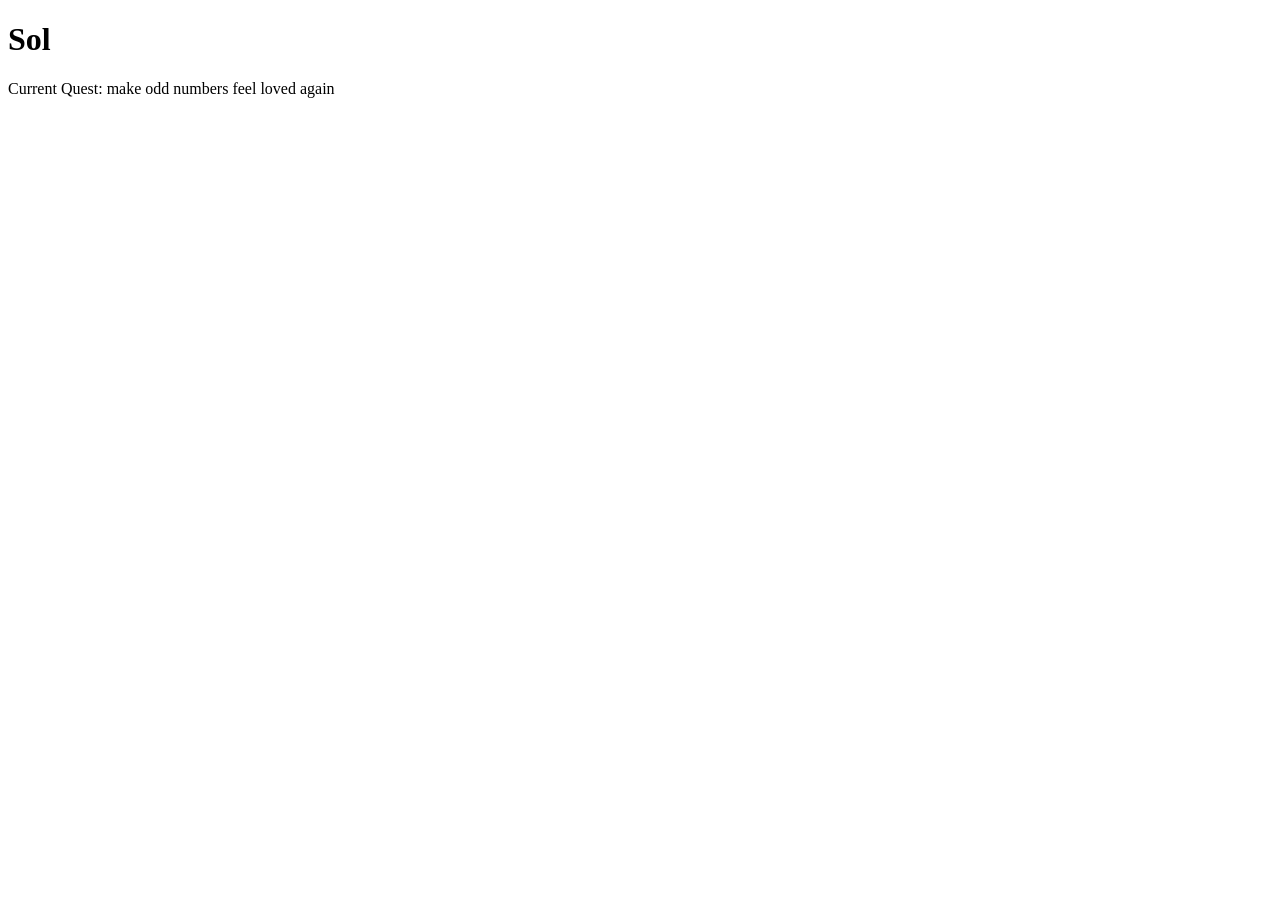
==== index.html @ 8c36df1f "The trinity of a website files? Gurrllll" ====
<!DOCTYPE html>
<html lang="en">
<head>
    <meta charset="UTF-8">
    <meta name="viewport" content="width=device-width, initial-scale=1.0">
    <title>Document</title>
    <link rel="stylesheet" href="./style.css">
    <script src="./script.js" async defer></script>
</head>
<body>
    <h1>Sol</h1>
    <p>Current Quest: make odd numbers feel loved again</p>
</body>
</html>
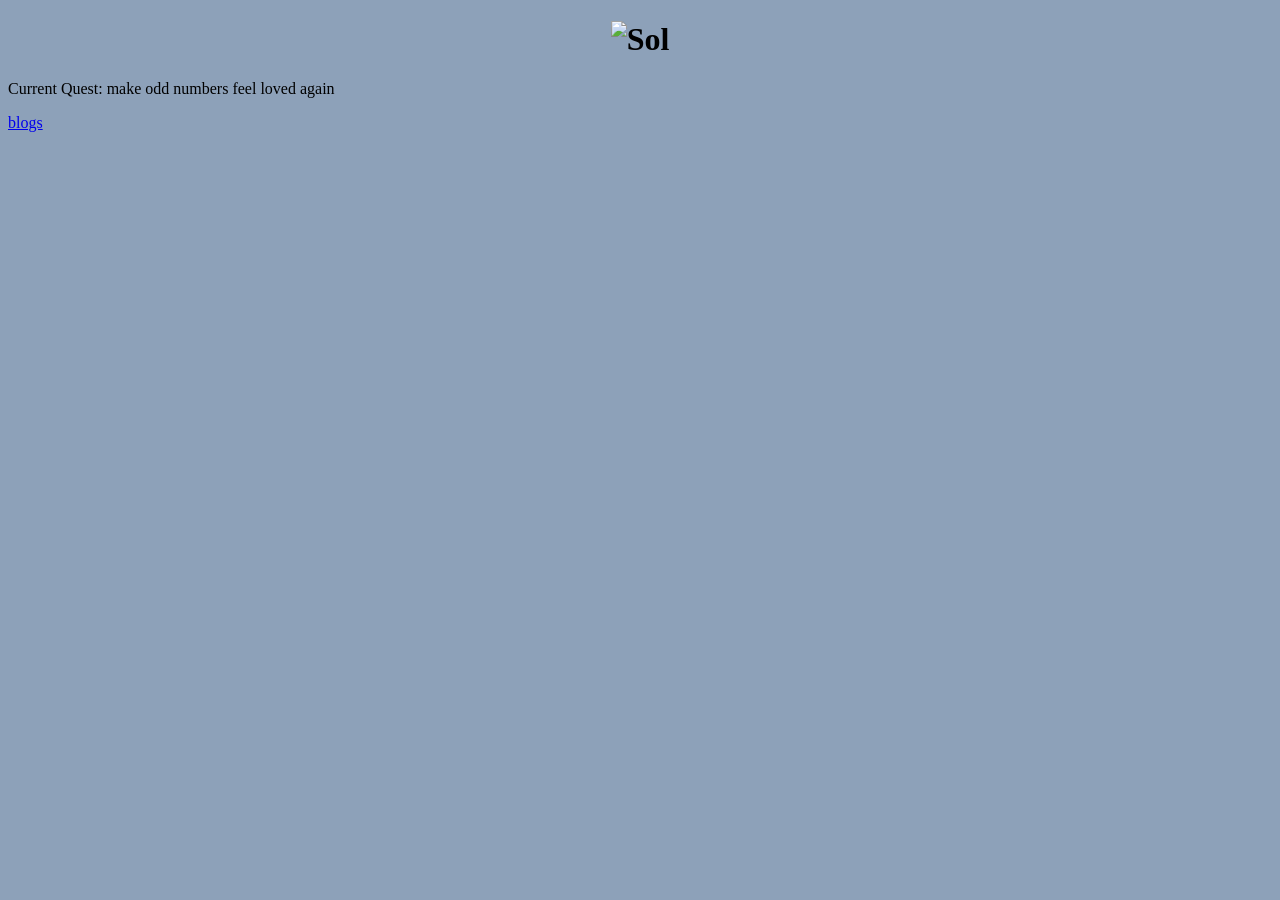
==== commit 7c3acb43: "Website Update #1 A link to the blog part of the site, replacing boring h1 of my name with my own tr" ====
--- a/index.html
+++ b/index.html
@@ -8,7 +8,8 @@
     <script src="./script.js" async defer></script>
 </head>
 <body>
-    <h1>Sol</h1>
+    <h1><img src="Images/Sol.png" alt="Sol"></h1>
     <p>Current Quest: make odd numbers feel loved again</p>
+    <a href="blog.html">blogs</a>
 </body>
 </html>
--- a/style.css
+++ b/style.css
@@ -0,0 +1,11 @@
+body {
+  background-color: rgb(141, 161, 185);
+}
+
+h1 {
+  text-align: center;
+}
+
+h1 img {
+  width: 300px;
+}
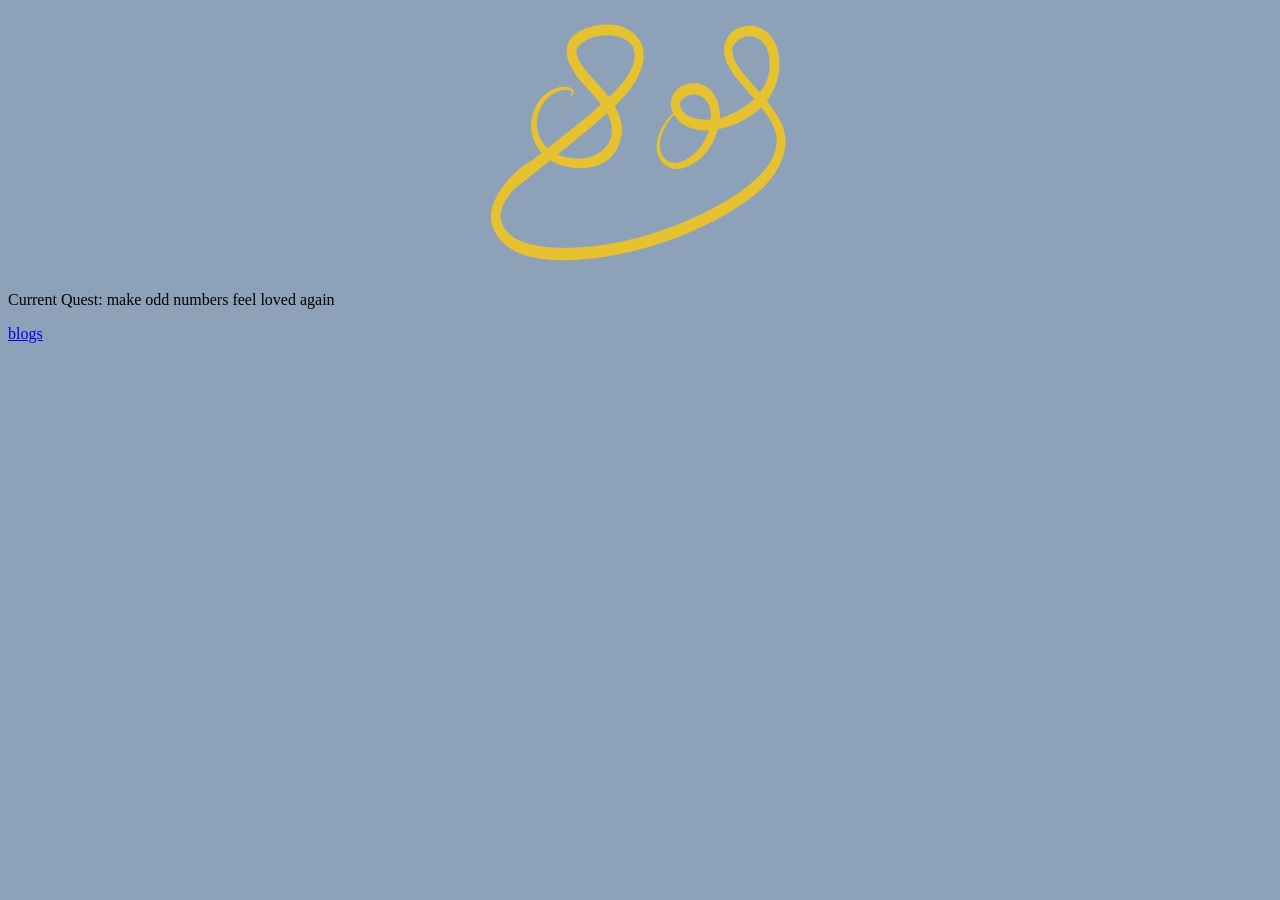
==== commit f5d10c7f: "Image fix Hopefully this fixes image not showing properly" ====
--- a/index.html
+++ b/index.html
@@ -8,8 +8,8 @@
     <script src="./script.js" async defer></script>
 </head>
 <body>
-    <h1><img src="Images/Sol.png" alt="Sol"></h1>
+    <h1><img src="./Images/Sol.png" alt="Sol"></h1>
     <p>Current Quest: make odd numbers feel loved again</p>
     <a href="blog.html">blogs</a>
 </body>
-</html>+</html>
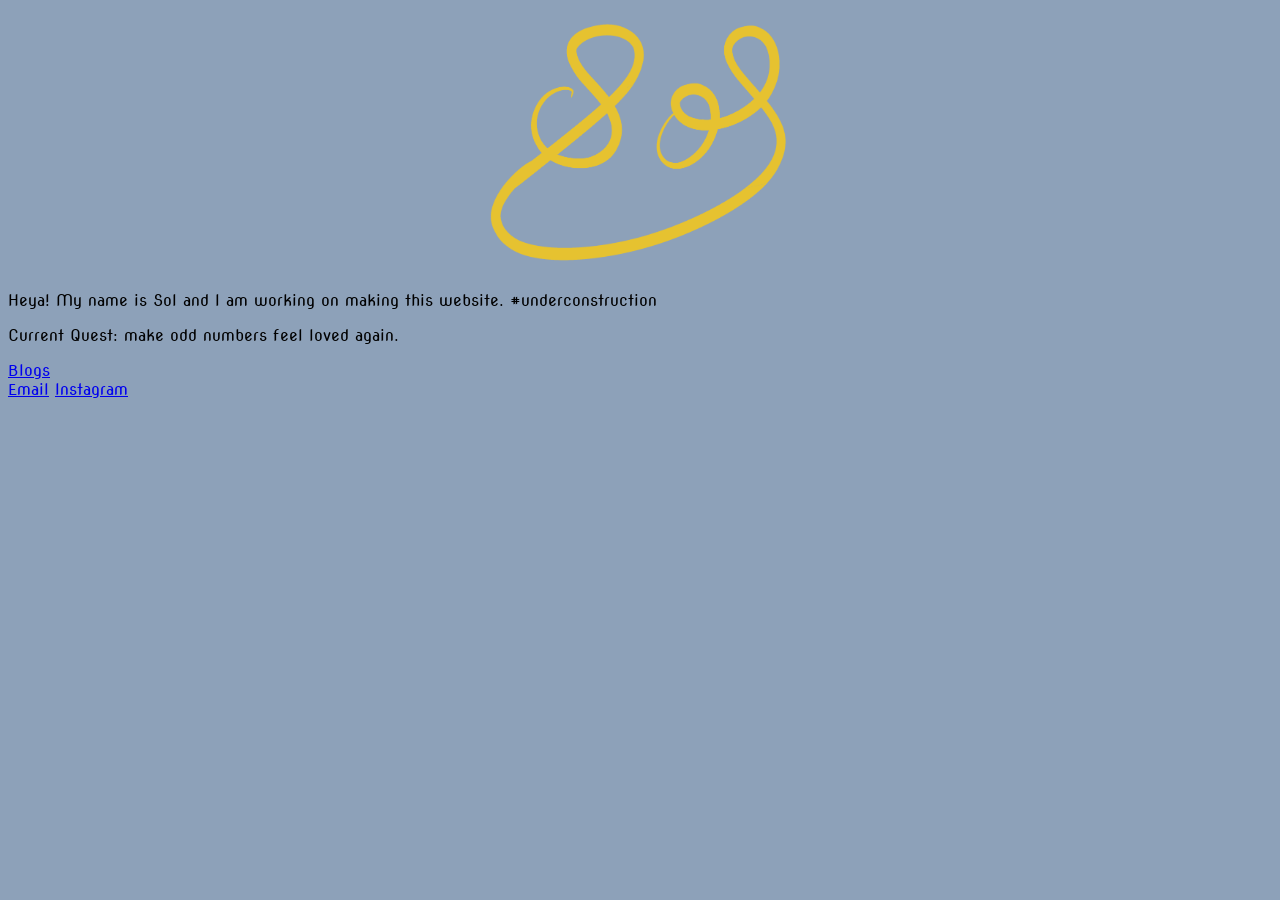
==== commit b8376a10: "Website Update #2 More text (the first sentence) with periods (Some text changes here and there) thi" ====
--- a/index.html
+++ b/index.html
@@ -4,12 +4,18 @@
     <meta charset="UTF-8">
     <meta name="viewport" content="width=device-width, initial-scale=1.0">
     <title>Document</title>
+    <link rel="preconnect" href="https://fonts.googleapis.com">
+    <link rel="preconnect" href="https://fonts.gstatic.com" crossorigin>
+    <link href="https://fonts.googleapis.com/css2?family=Nova+Round&display=swap" rel="stylesheet">
     <link rel="stylesheet" href="./style.css">
     <script src="./script.js" async defer></script>
 </head>
 <body>
     <h1><img src="./Images/Sol.png" alt="Sol"></h1>
-    <p>Current Quest: make odd numbers feel loved again</p>
-    <a href="blog.html">blogs</a>
+    <p>Heya! My name is Sol and I am working on making this website. #underconstruction</p>
+    <p>Current Quest: make odd numbers feel loved again.</p>
+    <a href="blog.html">Blogs</a><br>
+    <a href="mailto:solmutatur@gmail.com">Email</a>
+    <a href="https://www.instagram.com/solmutatur/">Instagram</a>
 </body>
-</html>
+</html>
--- a/style.css
+++ b/style.css
@@ -1,5 +1,6 @@
 body {
   background-color: rgb(141, 161, 185);
+  font-family: "Nova Round", system-ui;
 }
 
 h1 {
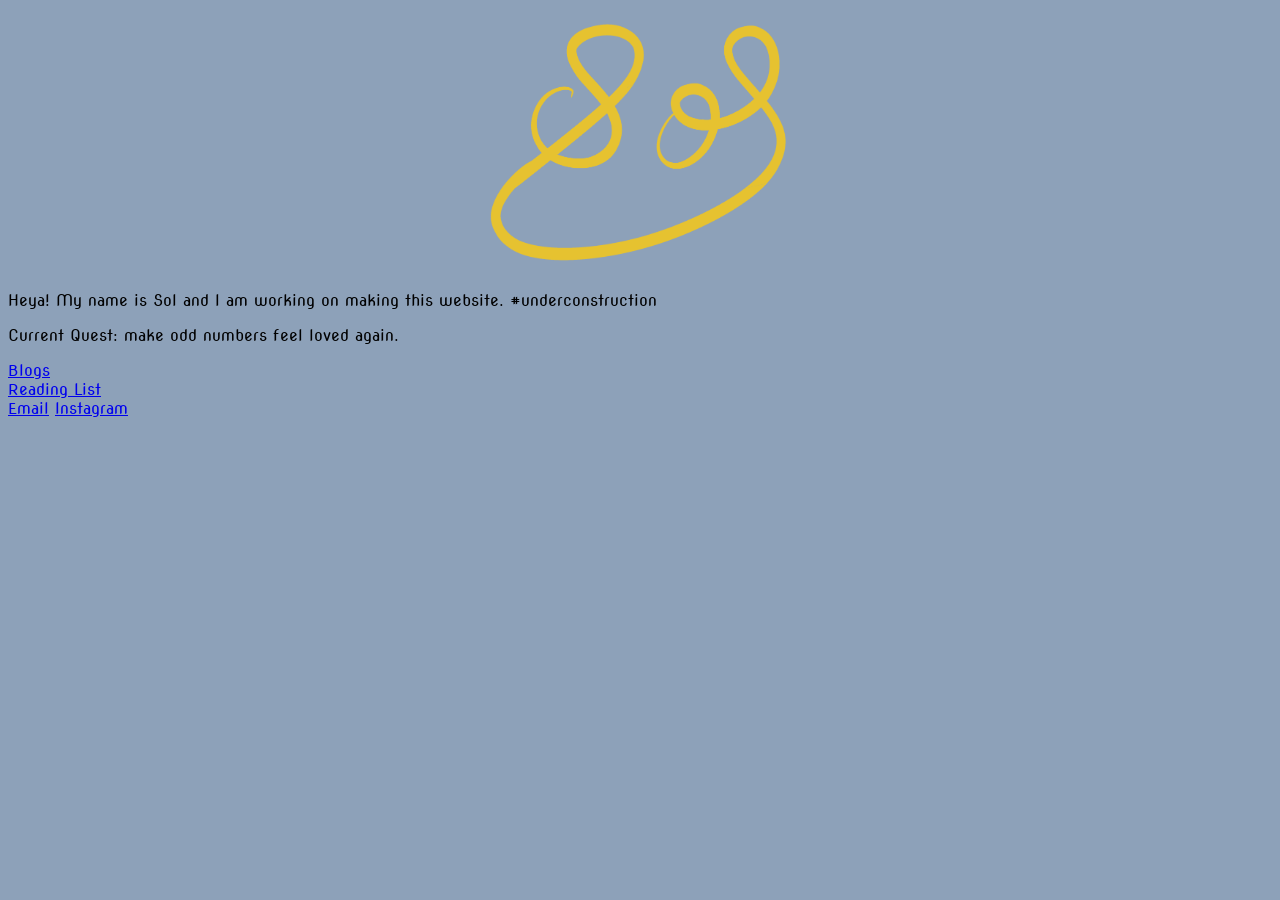
==== commit d228dd82: "Website Update #3 Blog and Reading list. Very bare-minimum and more-so to put something on the table" ====
--- a/index.html
+++ b/index.html
@@ -3,7 +3,7 @@
 <head>
     <meta charset="UTF-8">
     <meta name="viewport" content="width=device-width, initial-scale=1.0">
-    <title>Document</title>
+    <title>Sol</title>
     <link rel="preconnect" href="https://fonts.googleapis.com">
     <link rel="preconnect" href="https://fonts.gstatic.com" crossorigin>
     <link href="https://fonts.googleapis.com/css2?family=Nova+Round&display=swap" rel="stylesheet">
@@ -15,6 +15,7 @@
     <p>Heya! My name is Sol and I am working on making this website. #underconstruction</p>
     <p>Current Quest: make odd numbers feel loved again.</p>
     <a href="blog.html">Blogs</a><br>
+    <a href="readinglist.html">Reading List</a><br>
     <a href="mailto:solmutatur@gmail.com">Email</a>
     <a href="https://www.instagram.com/solmutatur/">Instagram</a>
 </body>
--- a/style.css
+++ b/style.css
@@ -9,4 +9,10 @@
 
 h1 img {
   width: 300px;
+}
+
+article {
+  max-width: 65ch;
+  margin: 0 auto;
+  line-height: 1.6;
 }
